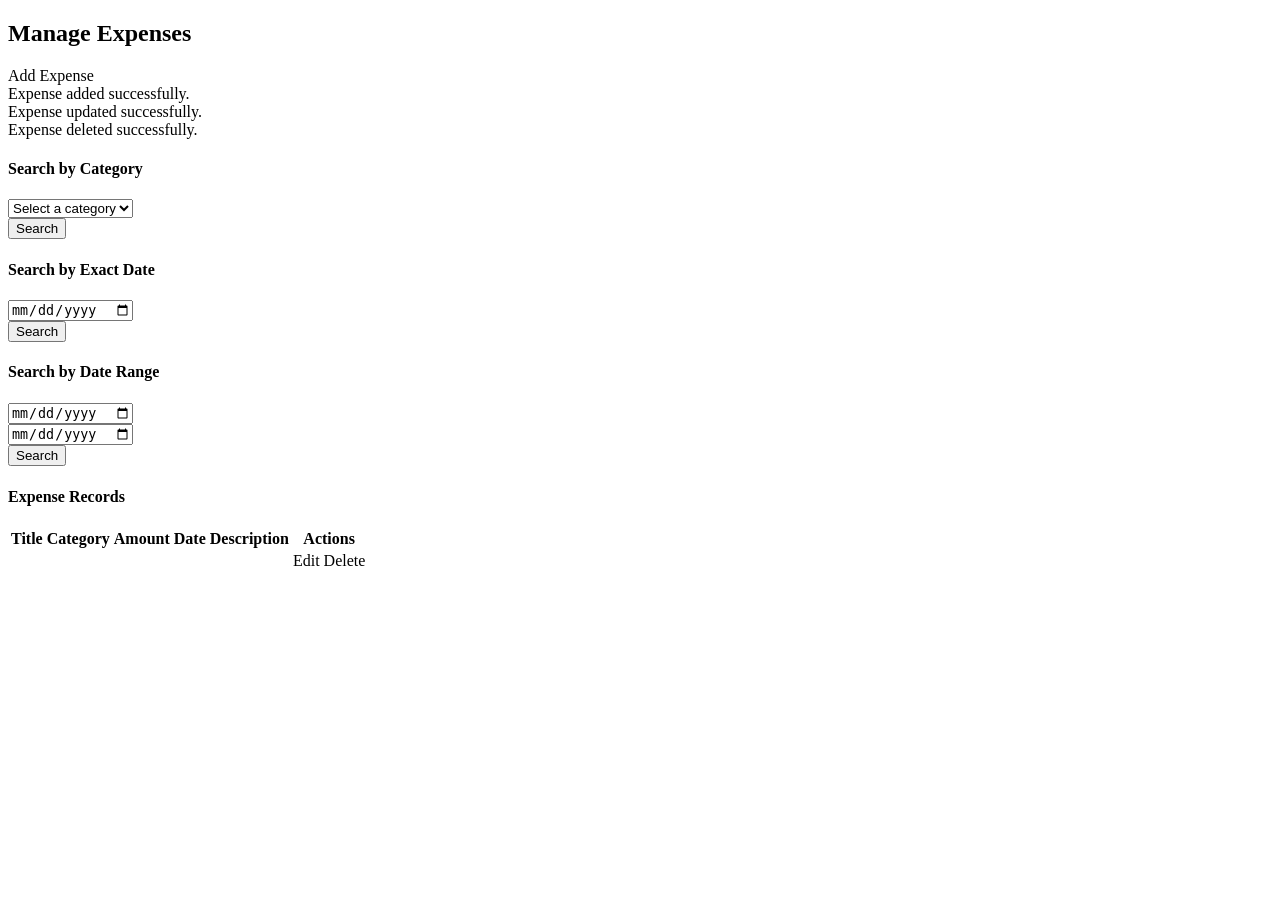
==== src/main/resources/templates/expenses/list.html @ cb74d024 "first commit" ====
<!DOCTYPE html>
<html lang="en" xmlns:th="http://www.thymeleaf.org">
<head>
    <meta charset="UTF-8">
    <title>Expenses</title>
    <meta name="viewport" content="width=device-width, initial-scale=1">
    <link th:href="@{https://cdn.jsdelivr.net/npm/bootstrap@5.3.3/dist/css/bootstrap.min.css}" rel="stylesheet">
    <link rel="stylesheet" th:href="@{/css/styles.css}">
</head>
<body>

<div th:replace="~{fragments/navbar :: navbar}"></div>

<div class="container py-5">
    <div class="d-flex justify-content-between align-items-center mb-4">
        <h2>Manage Expenses</h2>
        <a th:href="@{/expenses/new}" class="btn btn-primary">Add Expense</a>
    </div>

    <div th:if="${param.success}" class="alert alert-success">Expense added successfully.</div>
    <div th:if="${param.updated}" class="alert alert-success">Expense updated successfully.</div>
    <div th:if="${param.deleted}" class="alert alert-success">Expense deleted successfully.</div>

    <div class="content-card mb-4">
        <h4 class="mb-3">Search by Category</h4>
        <form th:action="@{/expenses/search}" method="get" class="row g-3">
            <div class="col-md-8">
                <select name="categoryId" class="form-select">
                    <option value="">Select a category</option>
                    <option th:each="category : ${categories}"
                            th:value="${category.id}"
                            th:text="${category.name}">
                    </option>
                </select>
            </div>
            <div class="col-md-4">
                <button class="btn btn-outline-primary w-100">Search</button>
            </div>
        </form>
    </div>

    <div class="content-card mb-4">
        <h4 class="mb-3">Search by Exact Date</h4>
        <form th:action="@{/expenses/search}" method="get" class="row g-3">
            <div class="col-md-8">
                <input type="date" name="expenseDate" class="form-control">
            </div>
            <div class="col-md-4">
                <button class="btn btn-outline-primary w-100">Search</button>
            </div>
        </form>
    </div>

    <div class="content-card mb-4">
        <h4 class="mb-3">Search by Date Range</h4>
        <form th:action="@{/expenses/search}" method="get" class="row g-3">
            <div class="col-md-5">
                <input type="date" name="startDate" class="form-control">
            </div>
            <div class="col-md-5">
                <input type="date" name="endDate" class="form-control">
            </div>
            <div class="col-md-2">
                <button class="btn btn-outline-primary w-100">Search</button>
            </div>
        </form>
    </div>

    <div class="content-card">
        <h4 class="mb-3">Expense Records</h4>
        <table class="table table-hover align-middle">
            <thead>
            <tr>
                <th>Title</th>
                <th>Category</th>
                <th>Amount</th>
                <th>Date</th>
                <th>Description</th>
                <th>Actions</th>
            </tr>
            </thead>
            <tbody>
            <tr th:each="expense : ${expenses}">
                <td th:text="${expense.title}"></td>
                <td th:text="${expense.category.name}"></td>
                <td th:text="'$' + ${expense.amount}"></td>
                <td th:text="${expense.expenseDate}"></td>
                <td th:text="${expense.description}"></td>
                <td>
                    <a th:href="@{/expenses/edit/{id}(id=${expense.id})}" class="btn btn-sm btn-warning">Edit</a>
                    <a th:href="@{/expenses/delete/{id}(id=${expense.id})}" class="btn btn-sm btn-danger"
                       onclick="return confirm('Are you sure you want to delete this expense?');">Delete</a>
                </td>
            </tr>
            </tbody>
        </table>
    </div>
</div>

</body>
</html>
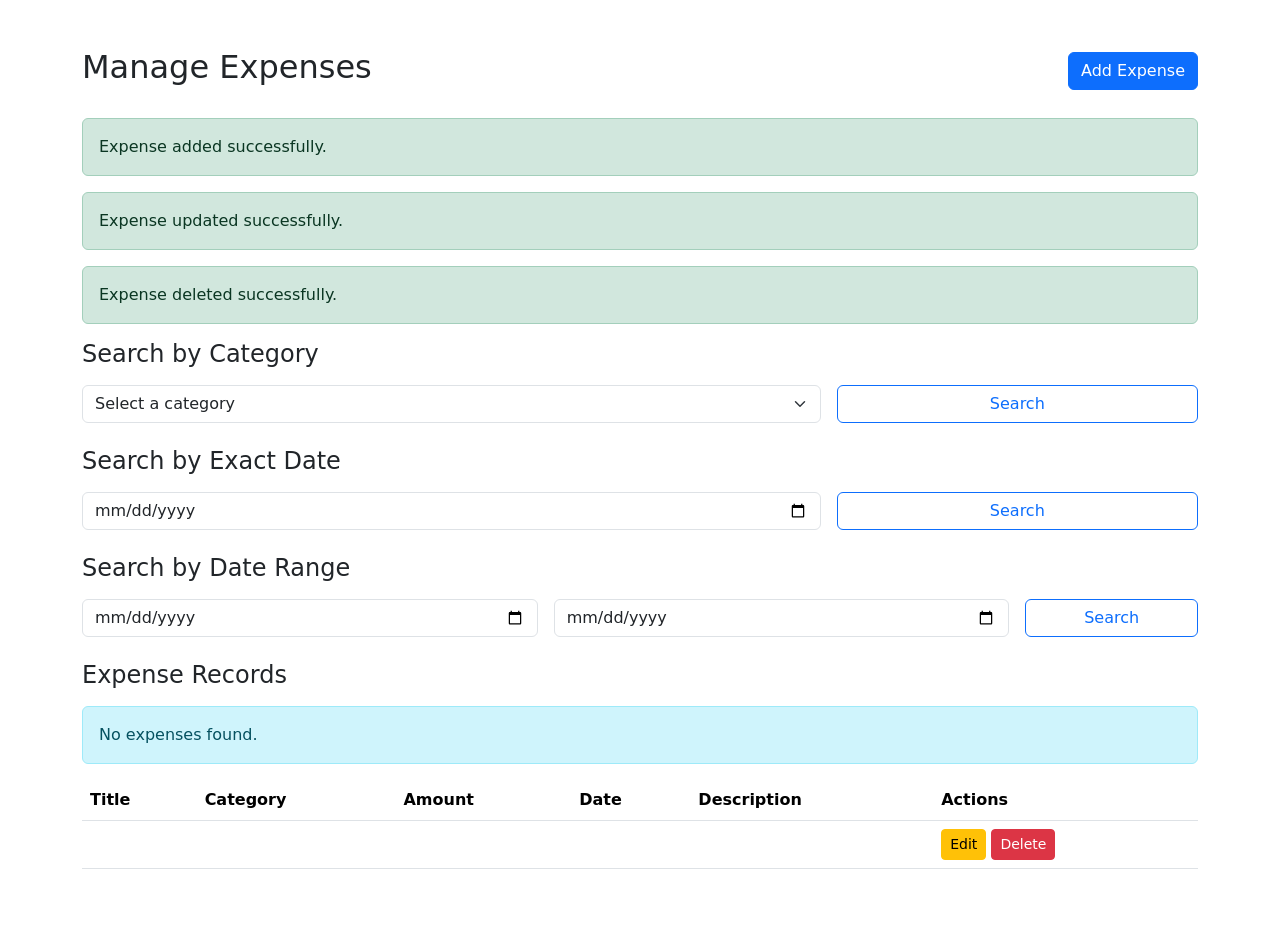
==== commit 0b7c0968: "Functionality improvments" ====
--- a/src/main/resources/templates/expenses/list.html
+++ b/src/main/resources/templates/expenses/list.html
@@ -4,23 +4,28 @@
     <meta charset="UTF-8">
     <title>Expenses</title>
     <meta name="viewport" content="width=device-width, initial-scale=1">
-    <link th:href="@{https://cdn.jsdelivr.net/npm/bootstrap@5.3.3/dist/css/bootstrap.min.css}" rel="stylesheet">
+
+    <link href="https://cdn.jsdelivr.net/npm/bootstrap@5.3.3/dist/css/bootstrap.min.css" rel="stylesheet">
     <link rel="stylesheet" th:href="@{/css/styles.css}">
 </head>
 <body>
 
+<!-- ⚠️ Asegúrate que este fragmento existe -->
 <div th:replace="~{fragments/navbar :: navbar}"></div>
 
 <div class="container py-5">
+
     <div class="d-flex justify-content-between align-items-center mb-4">
         <h2>Manage Expenses</h2>
         <a th:href="@{/expenses/new}" class="btn btn-primary">Add Expense</a>
     </div>
 
+    <!-- Mensajes -->
     <div th:if="${param.success}" class="alert alert-success">Expense added successfully.</div>
     <div th:if="${param.updated}" class="alert alert-success">Expense updated successfully.</div>
     <div th:if="${param.deleted}" class="alert alert-success">Expense deleted successfully.</div>
 
+    <!-- Buscar por categoría -->
     <div class="content-card mb-4">
         <h4 class="mb-3">Search by Category</h4>
         <form th:action="@{/expenses/search}" method="get" class="row g-3">
@@ -39,6 +44,7 @@
         </form>
     </div>
 
+    <!-- Buscar por fecha exacta -->
     <div class="content-card mb-4">
         <h4 class="mb-3">Search by Exact Date</h4>
         <form th:action="@{/expenses/search}" method="get" class="row g-3">
@@ -51,6 +57,7 @@
         </form>
     </div>
 
+    <!-- Buscar por rango -->
     <div class="content-card mb-4">
         <h4 class="mb-3">Search by Date Range</h4>
         <form th:action="@{/expenses/search}" method="get" class="row g-3">
@@ -66,9 +73,16 @@
         </form>
     </div>
 
+    <!-- Tabla -->
     <div class="content-card">
         <h4 class="mb-3">Expense Records</h4>
-        <table class="table table-hover align-middle">
+
+        <!-- ⚠️ Evita error si la lista viene null -->
+        <div th:if="${expenses == null or #lists.isEmpty(expenses)}" class="alert alert-info">
+            No expenses found.
+        </div>
+
+        <table class="table table-hover align-middle" th:if="${expenses != null and !#lists.isEmpty(expenses)}">
             <thead>
             <tr>
                 <th>Title</th>
@@ -82,19 +96,25 @@
             <tbody>
             <tr th:each="expense : ${expenses}">
                 <td th:text="${expense.title}"></td>
-                <td th:text="${expense.category.name}"></td>
-                <td th:text="'$' + ${expense.amount}"></td>
+                <td th:text="${expense.category != null ? expense.category.name : 'N/A'}"></td>
+                <td th:text="|$${expense.amount}|"></td>
                 <td th:text="${expense.expenseDate}"></td>
                 <td th:text="${expense.description}"></td>
                 <td>
-                    <a th:href="@{/expenses/edit/{id}(id=${expense.id})}" class="btn btn-sm btn-warning">Edit</a>
-                    <a th:href="@{/expenses/delete/{id}(id=${expense.id})}" class="btn btn-sm btn-danger"
-                       onclick="return confirm('Are you sure you want to delete this expense?');">Delete</a>
+                    <a th:href="@{/expenses/edit/{id}(id=${expense.id})}"
+                       class="btn btn-sm btn-warning">Edit</a>
+
+                    <a th:href="@{/expenses/delete/{id}(id=${expense.id})}"
+                       class="btn btn-sm btn-danger"
+                       onclick="return confirm('Are you sure you want to delete this expense?');">
+                        Delete
+                    </a>
                 </td>
             </tr>
             </tbody>
         </table>
     </div>
+
 </div>
 
 </body>
